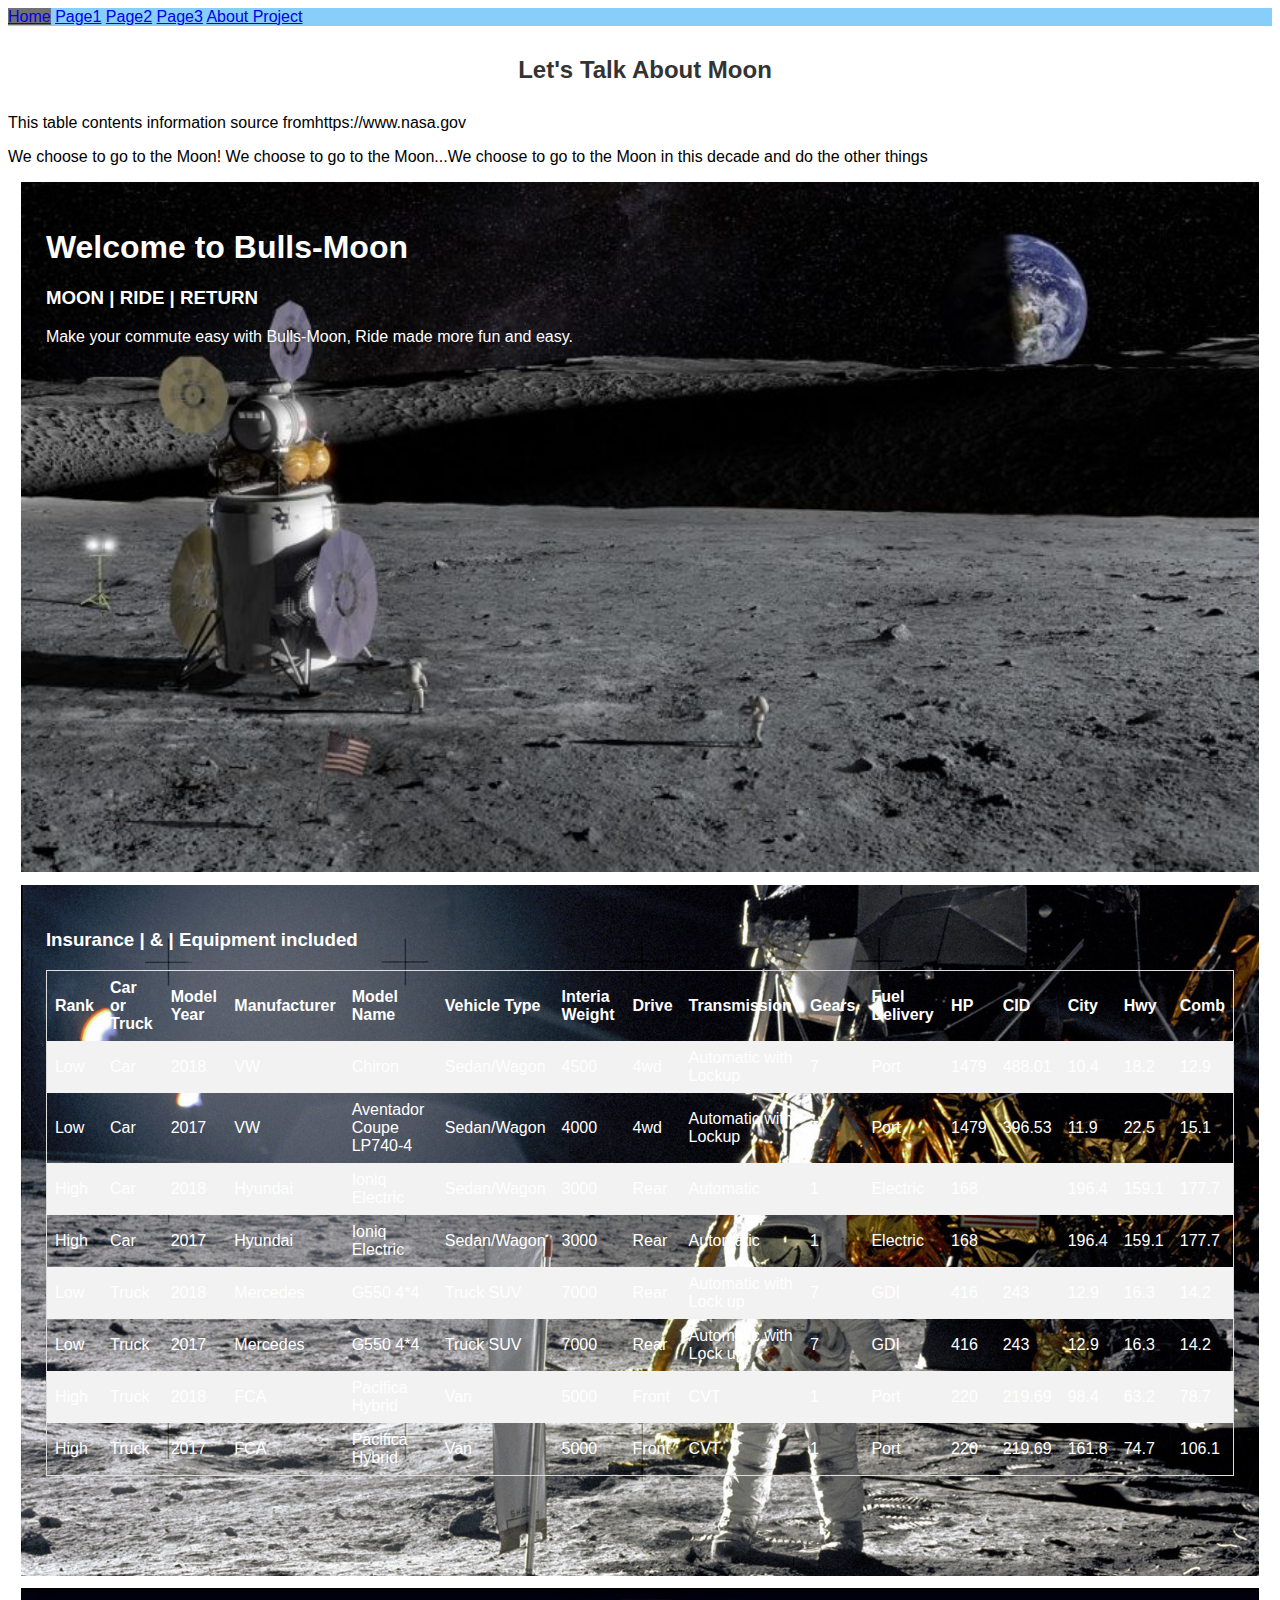
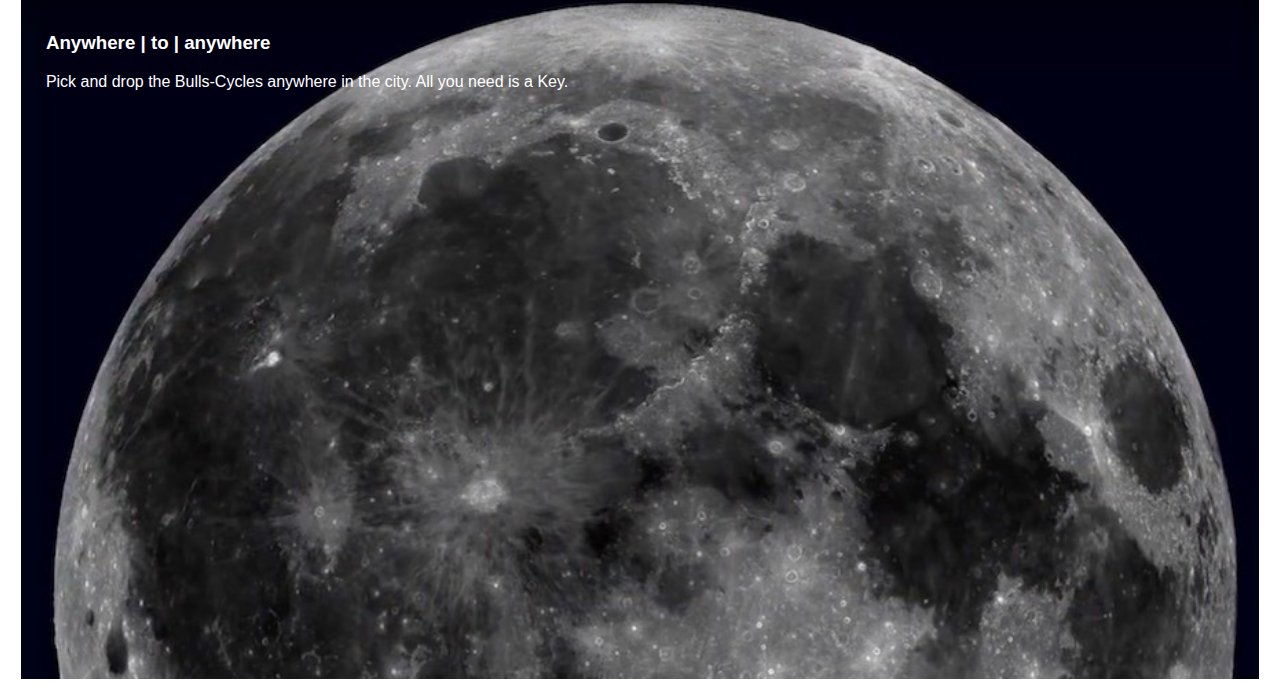
==== page1.html @ ba4b2695 "Update from Shaolin" ====
﻿<!DOCTYPE html>
<html>
<head>
    <meta charset="UTF-8">
    <meta name="viewport" content="width=device-width, initial-scale=1.0">
    <meta http-equiv="X-UA-Compatible" content="ie=edge">
    <link rel="stylesheet" type="text/css" href="./css/main.css">
    <title>Moon/Group 8</title>

    <style>
        table {
            border-collapse: collapse;
            border-spacing: 0;
            width: 100%;
            border: 1px solid #ddd;
        }

        th, td {
            text-align: left;
            padding: 8px;
        }

        tr:nth-child(even) {
            background-color: #f2f2f2
        }

        h2{
            color: #333;
            padding: 10px;
            margin-left: 10px;
            text-align:center;
        }
    </style>
</head>
<body>
    <div class="menue">
        <a class="active" href="index.html">Home</a>
        <a href="page1.html">Page1</a>
        <a href="page2.html">Page2</a>
        <a href="page3.html">Page3</a>
        <a href="page4.html">About Project</a>
    </div>

    <h2>Let's Talk About Moon </h2>
    <p>This table contents information source fromhttps://www.nasa.gov</p>
    <p>We choose to go to the Moon! We choose to go to the Moon...We choose to go to the Moon in this decade and do the other things</p>

   
    <div class="blockone ">
        <h1>Welcome to Bulls-Moon</h1>
        <div class="content">
            <h3>MOON | RIDE | RETURN</h3>
            <p id="bodyquote">
                Make your commute easy with Bulls-Moon, Ride made more fun and
                easy.
            </p>
        </div>
    </div>
    <div class="blocktwo ">
        <div class="contenttwo">
            <h3>Insurance | & | Equipment included</h3>
            <table>
                <tr>
                    <th>Rank</th>
                    <th>Car or Truck</th>
                    <th>Model Year</th>
                    <th>Manufacturer</th>
                    <th>Model Name</th>
                    <th>Vehicle Type</th>
                    <th>Interia Weight</th>
                    <th>Drive</th>
                    <th>Transmission</th>
                    <th>Gears</th>
                    <th>Fuel Delivery</th>
                    <th>HP</th>
                    <th>CID</th>
                    <th>City</th>
                    <th>Hwy</th>
                    <th>Comb</th>
                </tr>
                <tr>
                    <td>Low</td>
                    <td>Car</td>
                    <td>2018</td>
                    <td>VW</td>
                    <td>Chiron</td>
                    <td>Sedan/Wagon</td>
                    <td>4500</td>
                    <td>4wd</td>
                    <td>Automatic with Lockup</td>
                    <td>7</td>
                    <td>Port</td>
                    <td>1479</td>
                    <td>488.01</td>
                    <td>10.4</td>
                    <td>18.2</td>
                    <td>12.9</td>
                </tr>
                <tr>
                    <td>Low</td>
                    <td>Car</td>
                    <td>2017</td>
                    <td>VW</td>
                    <td>Aventador Coupe LP740-4</td>
                    <td>Sedan/Wagon</td>
                    <td>4000</td>
                    <td>4wd</td>
                    <td>Automatic with Lockup</td>
                    <td>7</td>
                    <td>Port</td>
                    <td>1479</td>
                    <td>396.53</td>
                    <td>11.9</td>
                    <td>22.5</td>
                    <td>15.1</td>
                </tr>
                <tr>
                    <td>High</td>
                    <td>Car</td>
                    <td>2018</td>
                    <td>Hyundai</td>
                    <td>Ioniq Electric</td>
                    <td>Sedan/Wagon</td>
                    <td>3000</td>
                    <td>Rear</td>
                    <td>Automatic</td>
                    <td>1</td>
                    <td>Electric</td>
                    <td>168</td>
                    <td> </td>
                    <td>196.4</td>
                    <td>159.1</td>
                    <td>177.7</td>
                </tr>
                <tr>
                    <td>High</td>
                    <td>Car</td>
                    <td>2017</td>
                    <td>Hyundai</td>
                    <td>Ioniq Electric</td>
                    <td>Sedan/Wagon</td>
                    <td>3000</td>
                    <td>Rear</td>
                    <td>Automatic</td>
                    <td>1</td>
                    <td>Electric</td>
                    <td>168</td>
                    <td> </td>
                    <td>196.4</td>
                    <td>159.1</td>
                    <td>177.7</td>
                </tr>
                <tr>
                    <td>Low</td>
                    <td>Truck</td>
                    <td>2018</td>
                    <td>Mercedes</td>
                    <td>G550 4*4</td>
                    <td>Truck SUV</td>
                    <td>7000</td>
                    <td>Rear</td>
                    <td>Automatic with Lock up</td>
                    <td>7</td>
                    <td>GDI</td>
                    <td>416</td>
                    <td>243</td>
                    <td>12.9</td>
                    <td>16.3</td>
                    <td>14.2</td>
                </tr>
                <tr>
                    <td>Low</td>
                    <td>Truck</td>
                    <td>2017</td>
                    <td>Mercedes</td>
                    <td>G550 4*4</td>
                    <td>Truck SUV</td>
                    <td>7000</td>
                    <td>Rear</td>
                    <td>Automatic with Lock up</td>
                    <td>7</td>
                    <td>GDI</td>
                    <td>416</td>
                    <td>243</td>
                    <td>12.9</td>
                    <td>16.3</td>
                    <td>14.2</td>
                </tr>
                <tr>
                    <td>High</td>
                    <td>Truck</td>
                    <td>2018</td>
                    <td>FCA</td>
                    <td>Pacifica Hybrid</td>
                    <td>Van</td>
                    <td>5000</td>
                    <td>Front</td>
                    <td>CVT</td>
                    <td>1</td>
                    <td>Port</td>
                    <td>220</td>
                    <td>219.69</td>
                    <td>98.4</td>
                    <td>63.2</td>
                    <td>78.7</td>
                </tr>
                <tr>
                    <td>High</td>
                    <td>Truck</td>
                    <td>2017</td>
                    <td>FCA</td>
                    <td>Pacifica Hybrid</td>
                    <td>Van</td>
                    <td>5000</td>
                    <td>Front</td>
                    <td>CVT</td>
                    <td>1</td>
                    <td>Port</td>
                    <td>220</td>
                    <td>219.69</td>
                    <td>161.8</td>
                    <td>74.7</td>
                    <td>106.1</td>
                </tr>
            </table>
        </div>
    </div>
    <div class="blockthree ">
        <div class="contenthree">
            <h3>Anywhere | to | anywhere</h3>
            <p id="bodyquotetwo">
                Pick and drop the Bulls-Cycles anywhere in the city. All you need is a
                Key.
            </p>
        </div>
    </div>
</body>
</html>
---- css/main.css ----
/**
Sample css code
*/
/* Set height to 100% for body and html to enable the background image to cover the whole page: */
body {
    font-family: Arial;
    margin: 10;
}

.menue{
    overflow: hidden;
    background-color: lightskyblue;
    align-self: auto;
}

.topic {
    color: #f2f2f2;
    font-size: 60px;
    padding: 8px 12px;
    position: absolute;
    bottom: 8px;
    width: 100%;
    text-align: center;
}

/* Slideshow container */
.slideshow-container {
    max-width: 1000px;
    position: relative;
    margin: auto;
}

/* Hide the images by default */
.mySlides {
    display: none;
}

/* Next & previous buttons */
.prev, .next {
    cursor: pointer;
    position: absolute;
    top: 50%;
    width: auto;
    margin-top: -22px;
    padding: 16px;
    color: white;
    font-weight: bold;
    font-size: 18px;
    transition: 0.6s ease;
    border-radius: 0 3px 3px 0;
    user-select: none;
}

/* Position the "next button" to the right */
.next {
    right: 0;
    border-radius: 3px 0 0 3px;
}

/* On hover, add a black background color with a little bit see-through */
.prev:hover, .next:hover {
    background-color: rgba(0,0,0,0.8);
}

/* Caption text */
.text {
    color: #f2f2f2;
    font-size: 15px;
    padding: 8px 12px;
    position: absolute;
    bottom: 8px;
    width: 100%;
    text-align: center;
}

/* Number text (1/3 etc) */
.numbertext {
    color: #f2f2f2;
    font-size: 12px;
    padding: 8px 12px;
    position: absolute;
    top: 0;
}

/* The dots/bullets/indicators */
.dot {
    cursor: pointer;
    height: 15px;
    width: 15px;
    margin: 0 2px;
    background-color: #bbb;
    border-radius: 50%;
    display: inline-block;
    transition: background-color 0.6s ease;
}

.active, .dot:hover {
    background-color: #717171;
}

/* Fading animation */
.fade {
    -webkit-animation-name: fade;
    -webkit-animation-duration: 1.5s;
    animation-name: fade;
    animation-duration: 1.5s;
}



/* Add backgrounds to each block of content*/
.blockone {
    padding: 2%;
    background-image: url("../img/img1.jpg");
    background-size: cover;
    background-repeat: no-repeat;
    height: 50vw;
    position: static;
    margin: 0 1% 1% 1%;
    color: white;
}

.blocktwo {
    padding: 2%;
    background-image: url("../img/img2.jpg");
    background-size: cover;
    background-repeat: no-repeat;
    height: 50vw;
    position: static;
    margin: 0 1% 1% 1%;
    color: white;
}

.blockthree {
    padding: 2%;
    background-image: url("../img/img3.jpg");
    background-size: cover;
    background-repeat: no-repeat;
    height: 50vw;
    position: static;
    margin: 0 1% 1% 1%;
    color: white;
}
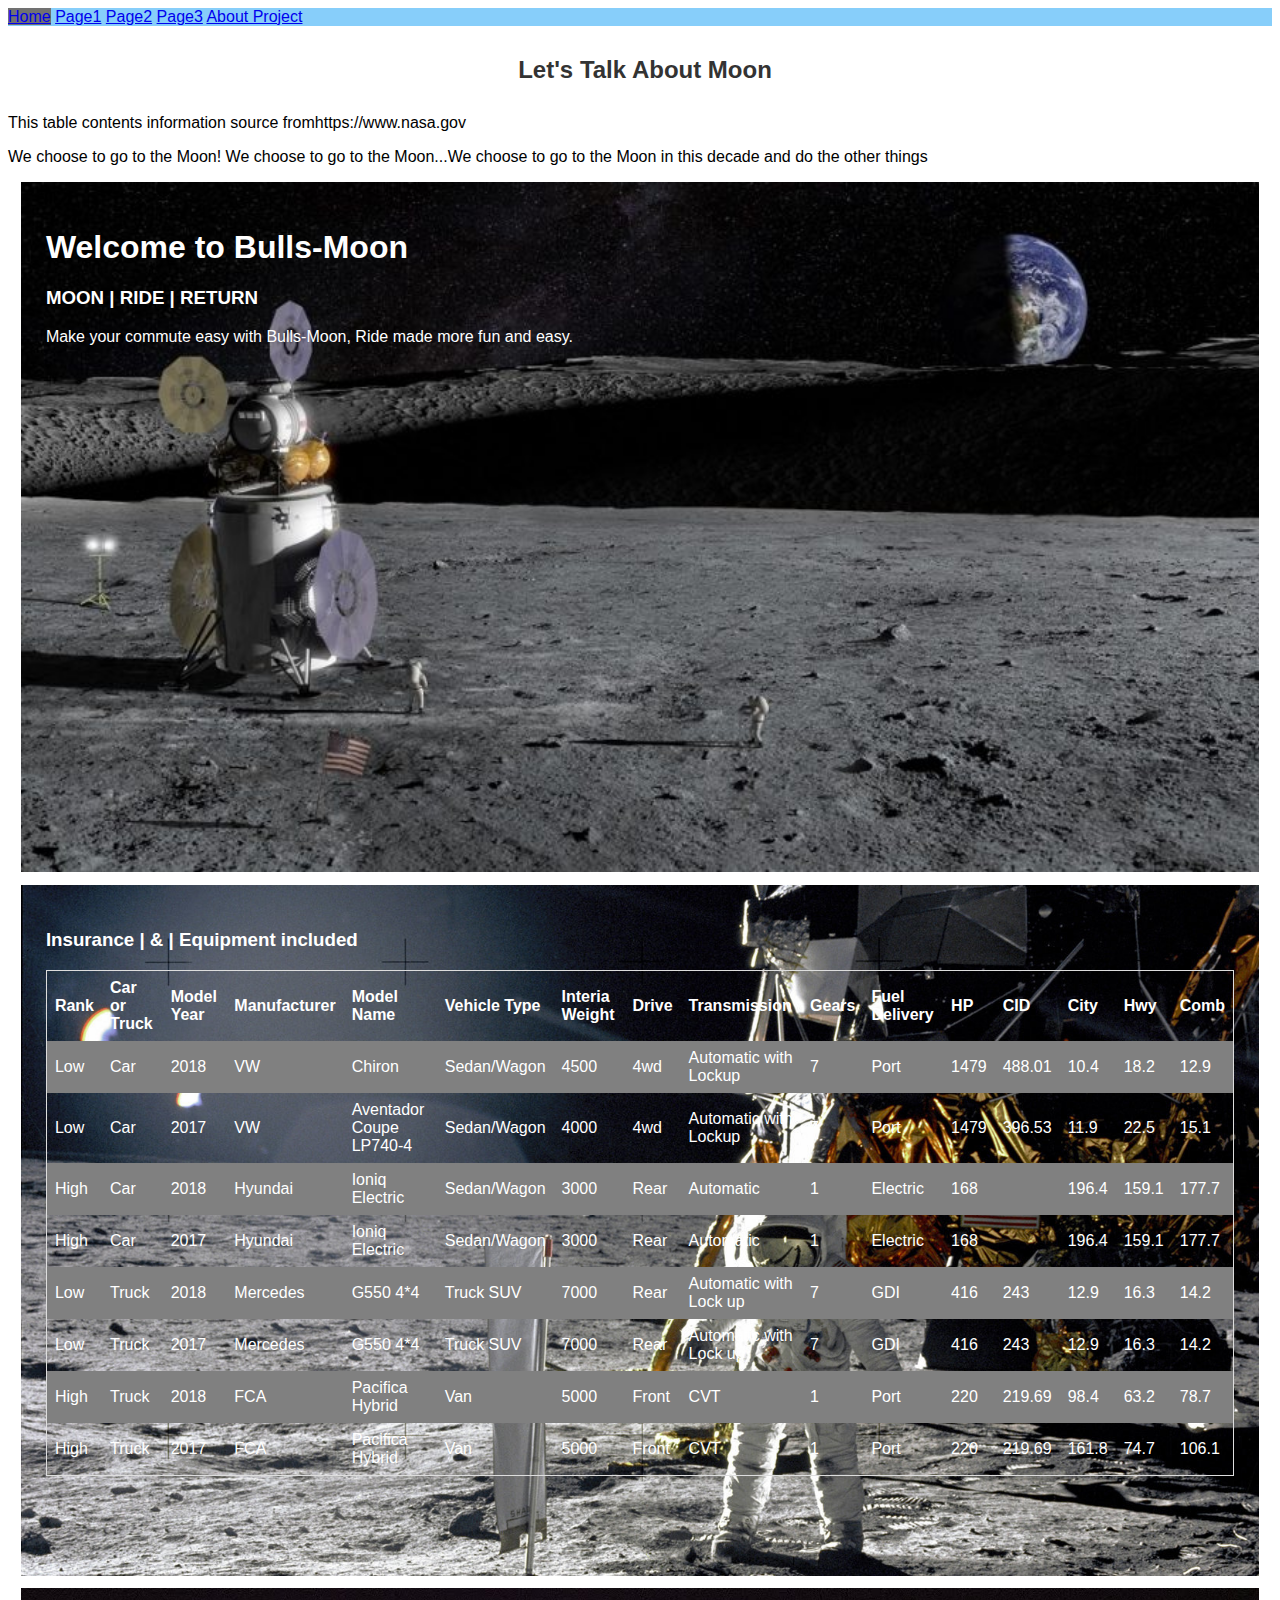
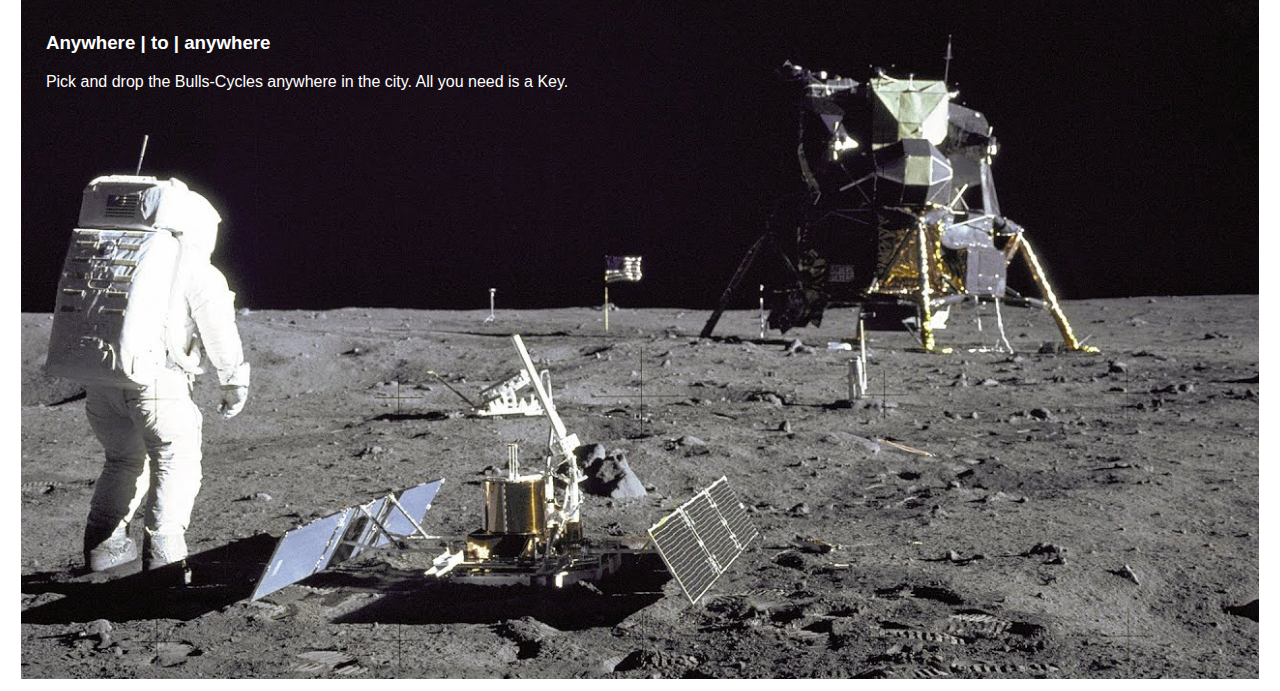
==== commit 76a5e757: "update" ====
--- a/page1.html
+++ b/page1.html
@@ -21,7 +21,7 @@
         }
 
         tr:nth-child(even) {
-            background-color: #f2f2f2
+            background-color: grey;
         }
 
         h2{
--- a/css/main.css
+++ b/css/main.css
@@ -13,15 +13,6 @@
     align-self: auto;
 }
 
-.topic {
-    color: #f2f2f2;
-    font-size: 60px;
-    padding: 8px 12px;
-    position: absolute;
-    bottom: 8px;
-    width: 100%;
-    text-align: center;
-}
 
 /* Slideshow container */
 .slideshow-container {
@@ -29,6 +20,7 @@
     position: relative;
     margin: auto;
 }
+
 
 /* Hide the images by default */
 .mySlides {
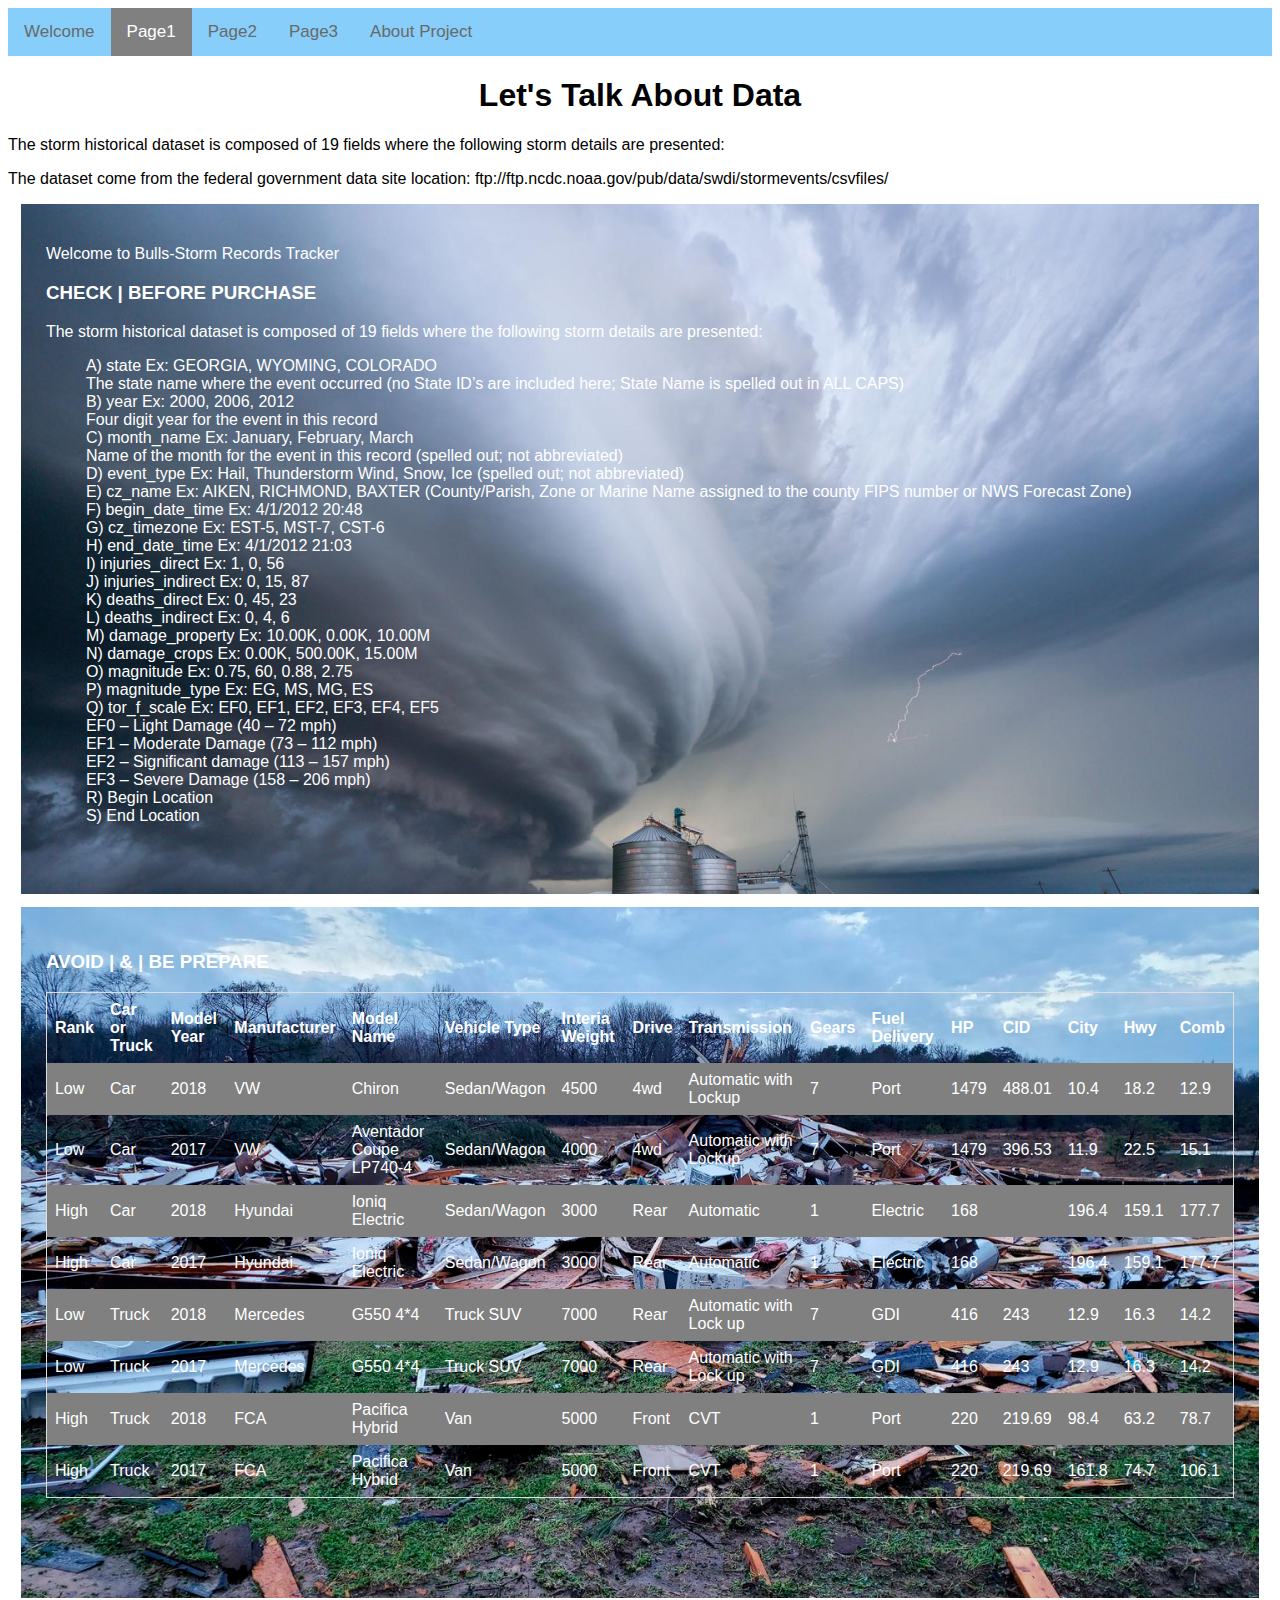
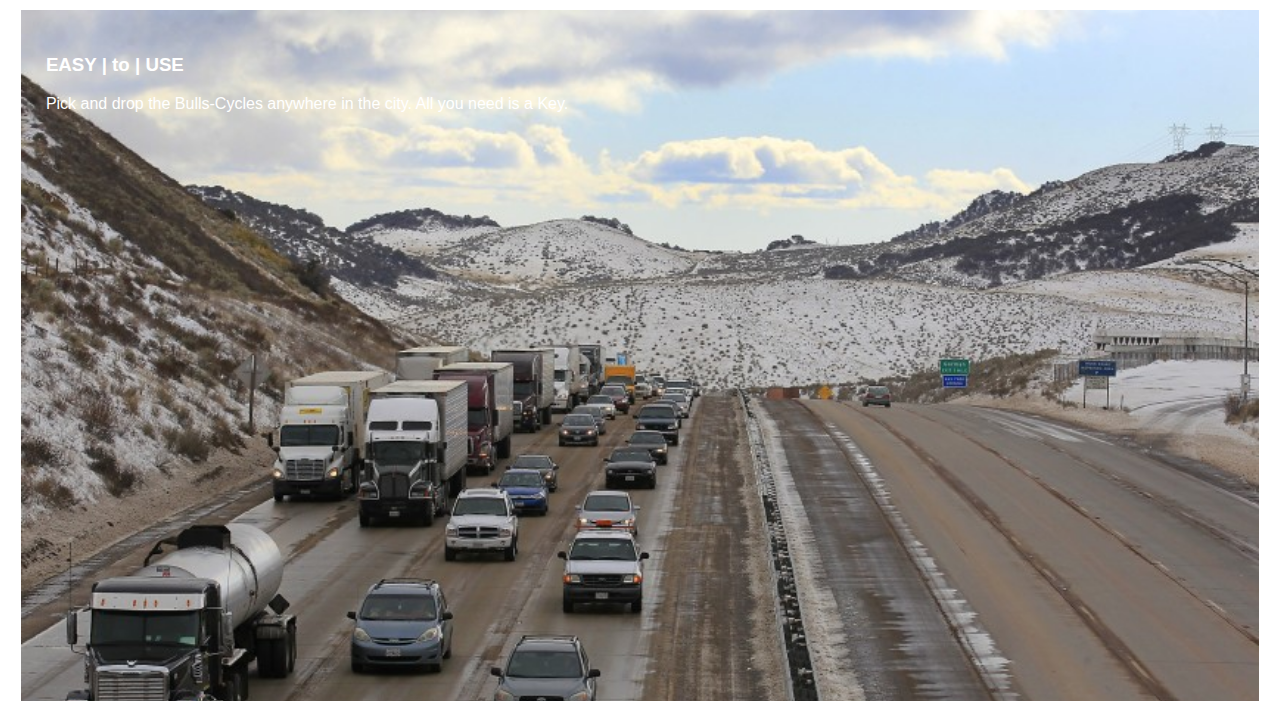
==== commit d4152a6a: "UPDATE" ====
--- a/page1.html
+++ b/page1.html
@@ -23,7 +23,9 @@
         tr:nth-child(even) {
             background-color: grey;
         }
-
+        h1{
+            text-align:center;
+        }
         h2{
             color: #333;
             padding: 10px;
@@ -34,31 +36,62 @@
 </head>
 <body>
     <div class="menue">
-        <a class="active" href="index.html">Home</a>
-        <a href="page1.html">Page1</a>
-        <a href="page2.html">Page2</a>
-        <a href="page3.html">Page3</a>
-        <a href="page4.html">About Project</a>
-    </div>
-
-    <h2>Let's Talk About Moon </h2>
-    <p>This table contents information source fromhttps://www.nasa.gov</p>
-    <p>We choose to go to the Moon! We choose to go to the Moon...We choose to go to the Moon in this decade and do the other things</p>
+        <div class="menue">
+            <a href="index.html">Welcome</a>
+            <a class="menueItem" href="page1.html">Page1</a>
+            <a href="page2.html">Page2</a>
+            <a href="page3.html">Page3</a>
+            <a href="page4.html">About Project</a>
+        </div>
+    </div>
+
+    <h1>Let's Talk About Data </h1>
+    <p>The storm historical dataset is composed of 19 fields where the following storm details are presented:</p>
+    <p>The dataset come from the federal government data site location: ftp://ftp.ncdc.noaa.gov/pub/data/swdi/stormevents/csvfiles/</p>
 
    
     <div class="blockone ">
-        <h1>Welcome to Bulls-Moon</h1>
-        <div class="content">
-            <h3>MOON | RIDE | RETURN</h3>
+        <p>Welcome to Bulls-Storm Records Tracker</p>
+        <div class="contentone">
+            <h3> CHECK | BEFORE PURCHASE</h3>
             <p id="bodyquote">
-                Make your commute easy with Bulls-Moon, Ride made more fun and
-                easy.
+                The storm historical dataset is composed of 19 fields where the following storm details are presented:
+                <ul style="list-style-type:none;">
+                    <li>A) state Ex: GEORGIA, WYOMING, COLORADO</li>
+                    <li>The state name where the event occurred (no State ID’s are included here; State Name is spelled out in ALL CAPS)</li>
+                    <li>B) year Ex: 2000, 2006, 2012</li>
+                    <li>Four digit year for the event in this record</li>
+                    <li>C) month_name Ex: January, February, March</li>
+                    <li>Name of the month for the event in this record (spelled out; not abbreviated)</li>
+                    <li>D) event_type Ex: Hail, Thunderstorm Wind, Snow, Ice (spelled out; not abbreviated)</li>
+                    <li>E) cz_name Ex: AIKEN, RICHMOND, BAXTER (County/Parish, Zone or Marine Name assigned to the county FIPS number or NWS Forecast Zone)</li>
+                    <li>F) begin_date_time Ex: 4/1/2012 20:48</li>
+                    <li>G) cz_timezone Ex: EST-5, MST-7, CST-6</li>
+                    <li>H) end_date_time Ex: 4/1/2012 21:03</li>
+                    <li>I) injuries_direct Ex: 1, 0, 56</li>
+                    <li>J) injuries_indirect Ex: 0, 15, 87</li>
+                    <li>K) deaths_direct Ex: 0, 45, 23</li>
+                    <li>L) deaths_indirect Ex: 0, 4, 6</li>
+                    <li>M) damage_property Ex: 10.00K, 0.00K, 10.00M</li>
+                    <li>N) damage_crops Ex: 0.00K, 500.00K, 15.00M</li>
+                    <li>O) magnitude Ex: 0.75, 60, 0.88, 2.75</li>
+                    <li> P) magnitude_type Ex: EG, MS, MG, ES</li>
+                    <li>Q) tor_f_scale Ex: EF0, EF1, EF2, EF3, EF4, EF5</li>
+                    <li>    EF0 – Light Damage (40 – 72 mph)</li>
+                    <li>    EF1 – Moderate Damage (73 – 112 mph)</li>
+                    <li>    EF2 – Significant damage (113 – 157 mph)</li>
+                    <li>    EF3 – Severe Damage (158 – 206 mph)</li>
+                    <li>R) Begin Location</li>
+                    <li>S) End Location</li>
+                </ul>
+                
+
             </p>
         </div>
     </div>
     <div class="blocktwo ">
         <div class="contenttwo">
-            <h3>Insurance | & | Equipment included</h3>
+            <h3>AVOID | & | BE PREPARE</h3>
             <table>
                 <tr>
                     <th>Rank</th>
@@ -227,7 +260,7 @@
     </div>
     <div class="blockthree ">
         <div class="contenthree">
-            <h3>Anywhere | to | anywhere</h3>
+            <h3>EASY | to | USE</h3>
             <p id="bodyquotetwo">
                 Pick and drop the Bulls-Cycles anywhere in the city. All you need is a
                 Key.
--- a/css/main.css
+++ b/css/main.css
@@ -7,12 +7,30 @@
     margin: 10;
 }
 
-.menue{
+.menue {
+    background-color: lightskyblue;
     overflow: hidden;
-    background-color: lightskyblue;
-    align-self: auto;
 }
 
+
+.menue a {
+    float: left;
+    color: dimgray;
+    text-align: center;
+    padding: 14px 16px;
+    text-decoration: none;
+    font-size: 17px;
+}
+
+.menue a:hover {
+    color: black;
+    background-color: darkslategray;
+}
+
+.menue a.menueItem {
+    background-color: grey;
+    color: white;
+}
 
 /* Slideshow container */
 .slideshow-container {
@@ -20,7 +38,6 @@
     position: relative;
     margin: auto;
 }
-
 
 /* Hide the images by default */
 .mySlides {
@@ -54,10 +71,10 @@
     background-color: rgba(0,0,0,0.8);
 }
 
-/* Caption text */
-.text {
-    color: #f2f2f2;
-    font-size: 15px;
+/* Caption text of slideInfo */
+.slideInfo {
+    color: white;
+    font-size: 25px;
     padding: 8px 12px;
     position: absolute;
     bottom: 8px;
@@ -67,7 +84,7 @@
 
 /* Number text (1/3 etc) */
 .numbertext {
-    color: #f2f2f2;
+    color: white;
     font-size: 12px;
     padding: 8px 12px;
     position: absolute;
@@ -80,14 +97,14 @@
     height: 15px;
     width: 15px;
     margin: 0 2px;
-    background-color: #bbb;
+    background-color: black;
     border-radius: 50%;
     display: inline-block;
     transition: background-color 0.6s ease;
 }
 
 .active, .dot:hover {
-    background-color: #717171;
+    background-color: white;
 }
 
 /* Fading animation */
@@ -97,8 +114,6 @@
     animation-name: fade;
     animation-duration: 1.5s;
 }
-
-
 
 /* Add backgrounds to each block of content*/
 .blockone {
@@ -134,5 +149,46 @@
     color: white;
 }
 
+.teamInfo {
+    margin: 8px -16px;
+}
 
+    /* Add padding BETWEEN each column */
+    .teamInfo,
+    .teamInfo > .column {
+        padding: 10px;
+    }
 
+/* Create four equal columns that floats next to each other */
+.column {
+    float: left;
+    width: 31%;
+}
+
+/* Clear floats after rows */
+.teamInfo:after {
+    content: "";
+    display: table;
+    clear: both;
+}
+
+/* Content */
+.content {
+    background-color: whitesmoke;
+    padding: 10px;
+}
+
+/* Responsive layout - makes a two column-layout instead of four columns */
+@media screen and (max-width: 600px) {
+    .column {
+        width: 50%;
+    }
+}
+
+/* Responsive layout - makes the two columns stack on top of each other instead of next to each other */
+@media screen and (max-width: 300px) {
+    .column {
+        width: 100%;
+    }
+}
+
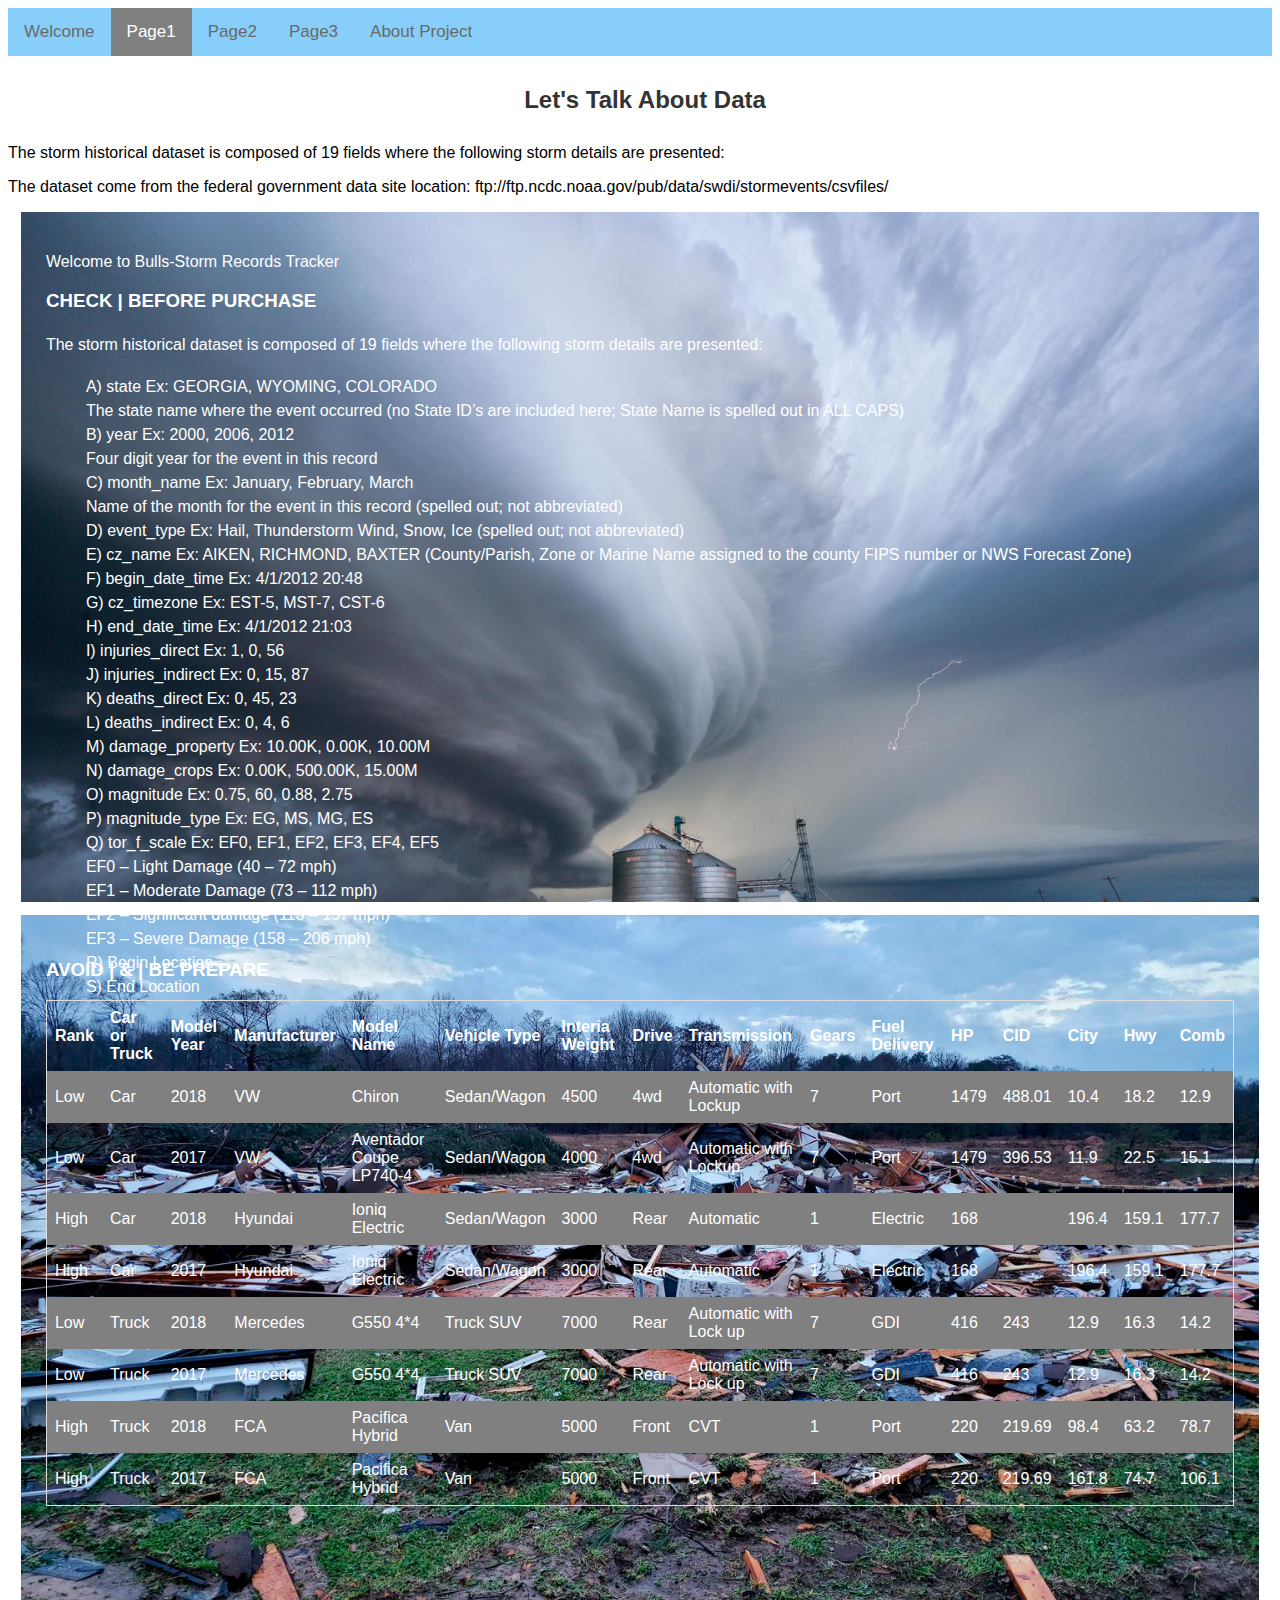
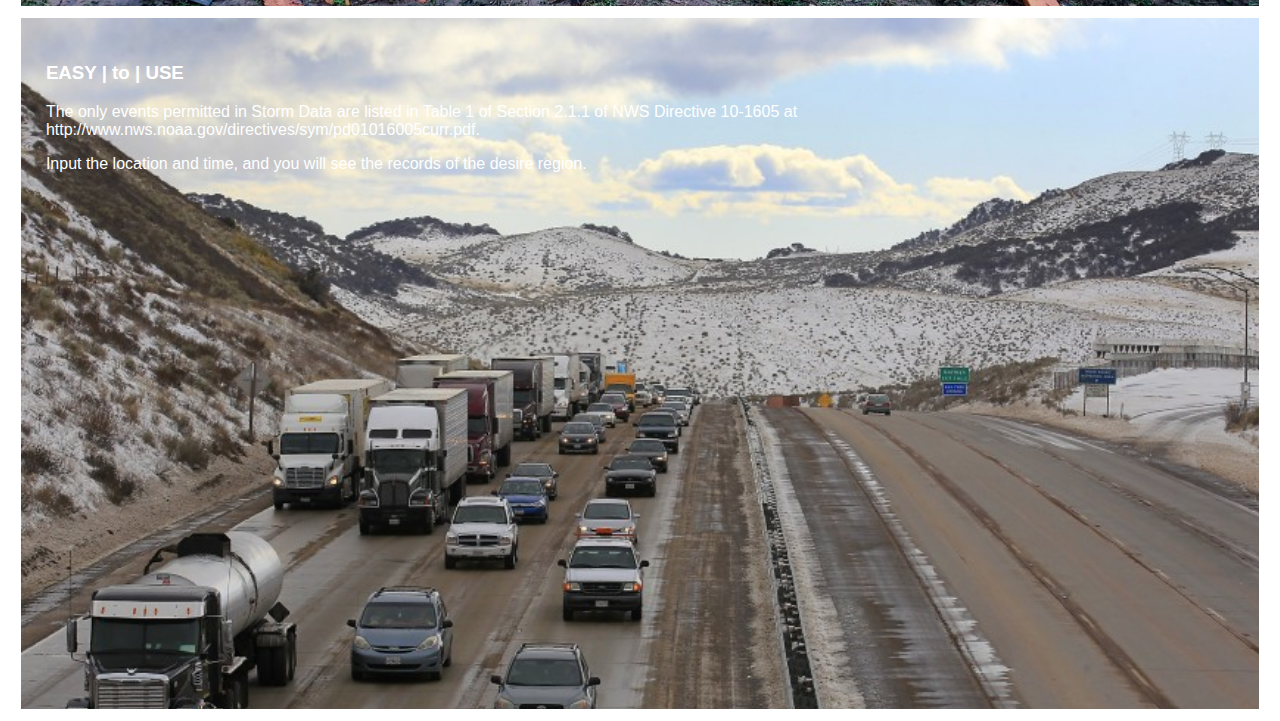
==== commit 616a3177: "Update" ====
--- a/page1.html
+++ b/page1.html
@@ -23,14 +23,14 @@
         tr:nth-child(even) {
             background-color: grey;
         }
-        h1{
-            text-align:center;
-        }
         h2{
             color: #333;
             padding: 10px;
             margin-left: 10px;
             text-align:center;
+        }
+        li{
+            line-height: 1.5;
         }
     </style>
 </head>
@@ -45,7 +45,7 @@
         </div>
     </div>
 
-    <h1>Let's Talk About Data </h1>
+    <h2>Let's Talk About Data </h2>
     <p>The storm historical dataset is composed of 19 fields where the following storm details are presented:</p>
     <p>The dataset come from the federal government data site location: ftp://ftp.ncdc.noaa.gov/pub/data/swdi/stormevents/csvfiles/</p>
 
@@ -261,9 +261,9 @@
     <div class="blockthree ">
         <div class="contenthree">
             <h3>EASY | to | USE</h3>
+            <p>The only events permitted in Storm Data are listed in Table 1 of Section 2.1.1 of NWS Directive 10-1605 at http://www.nws.noaa.gov/directives/sym/pd01016005curr.pdf. </p>
             <p id="bodyquotetwo">
-                Pick and drop the Bulls-Cycles anywhere in the city. All you need is a
-                Key.
+                Input the location and time, and you will see the records of the desire region.
             </p>
         </div>
     </div>
--- a/css/main.css
+++ b/css/main.css
@@ -192,3 +192,6 @@
     }
 }
 
+#bodyquote {
+    line-height: 1.8;
+}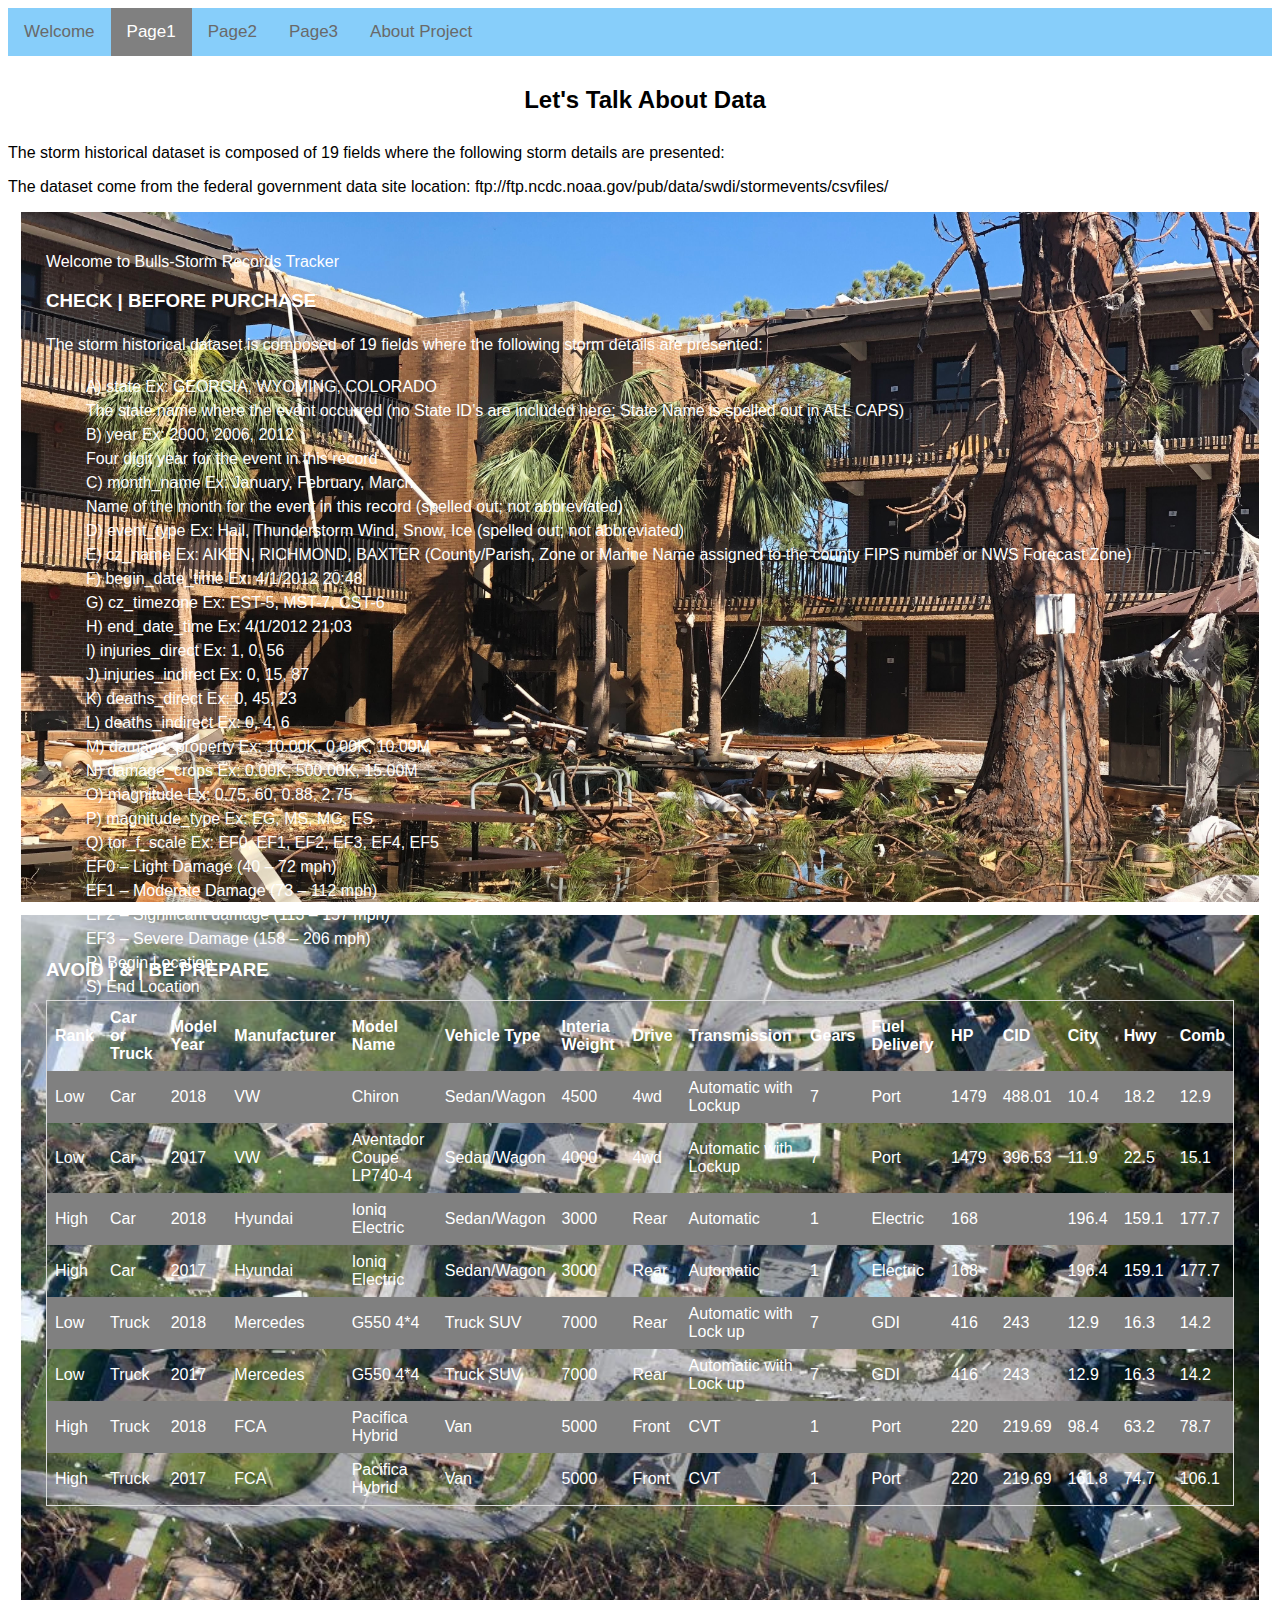
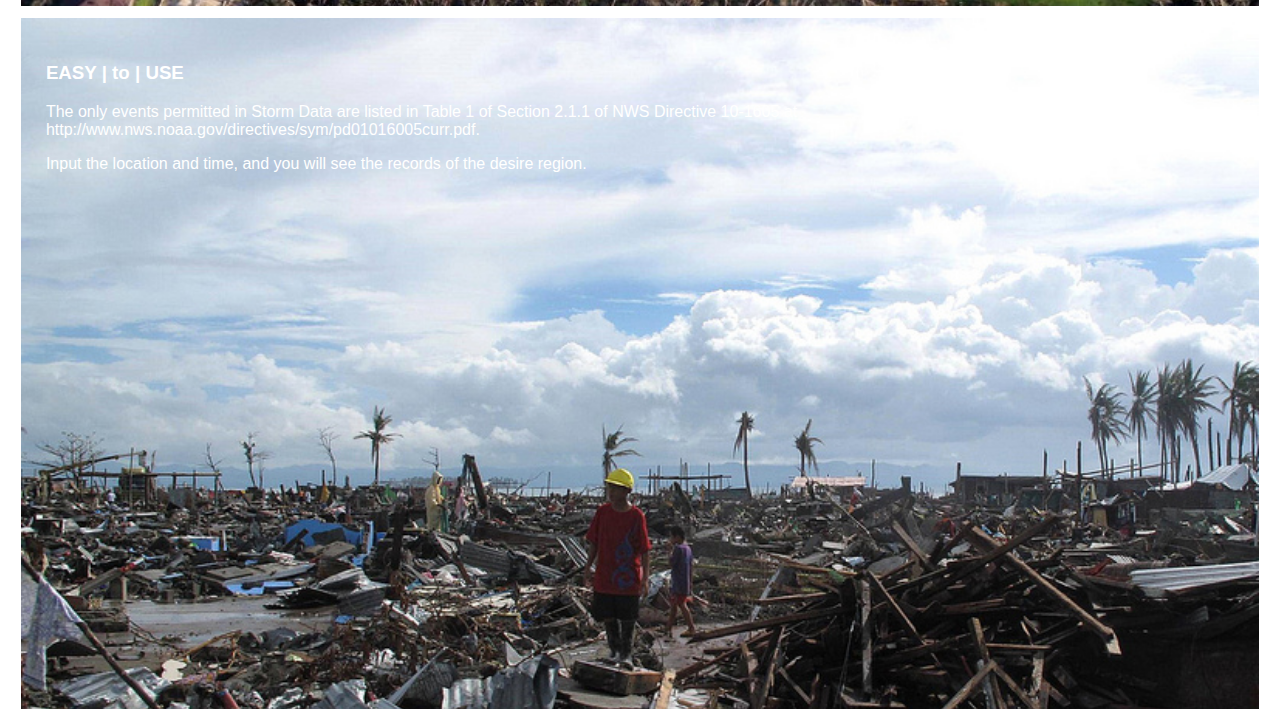
==== commit 2c3d7ade: "update" ====
--- a/page1.html
+++ b/page1.html
@@ -24,7 +24,7 @@
             background-color: grey;
         }
         h2{
-            color: #333;
+            color: black;
             padding: 10px;
             margin-left: 10px;
             text-align:center;
--- a/css/main.css
+++ b/css/main.css
@@ -118,7 +118,7 @@
 /* Add backgrounds to each block of content*/
 .blockone {
     padding: 2%;
-    background-image: url("../img/img1.jpg");
+    background-image: url("../img/img6.jpg");
     background-size: cover;
     background-repeat: no-repeat;
     height: 50vw;
@@ -129,7 +129,7 @@
 
 .blocktwo {
     padding: 2%;
-    background-image: url("../img/img2.jpg");
+    background-image: url("../img/img7.jpg");
     background-size: cover;
     background-repeat: no-repeat;
     height: 50vw;
@@ -140,7 +140,7 @@
 
 .blockthree {
     padding: 2%;
-    background-image: url("../img/img3.jpg");
+    background-image: url("../img/img8.jpg");
     background-size: cover;
     background-repeat: no-repeat;
     height: 50vw;
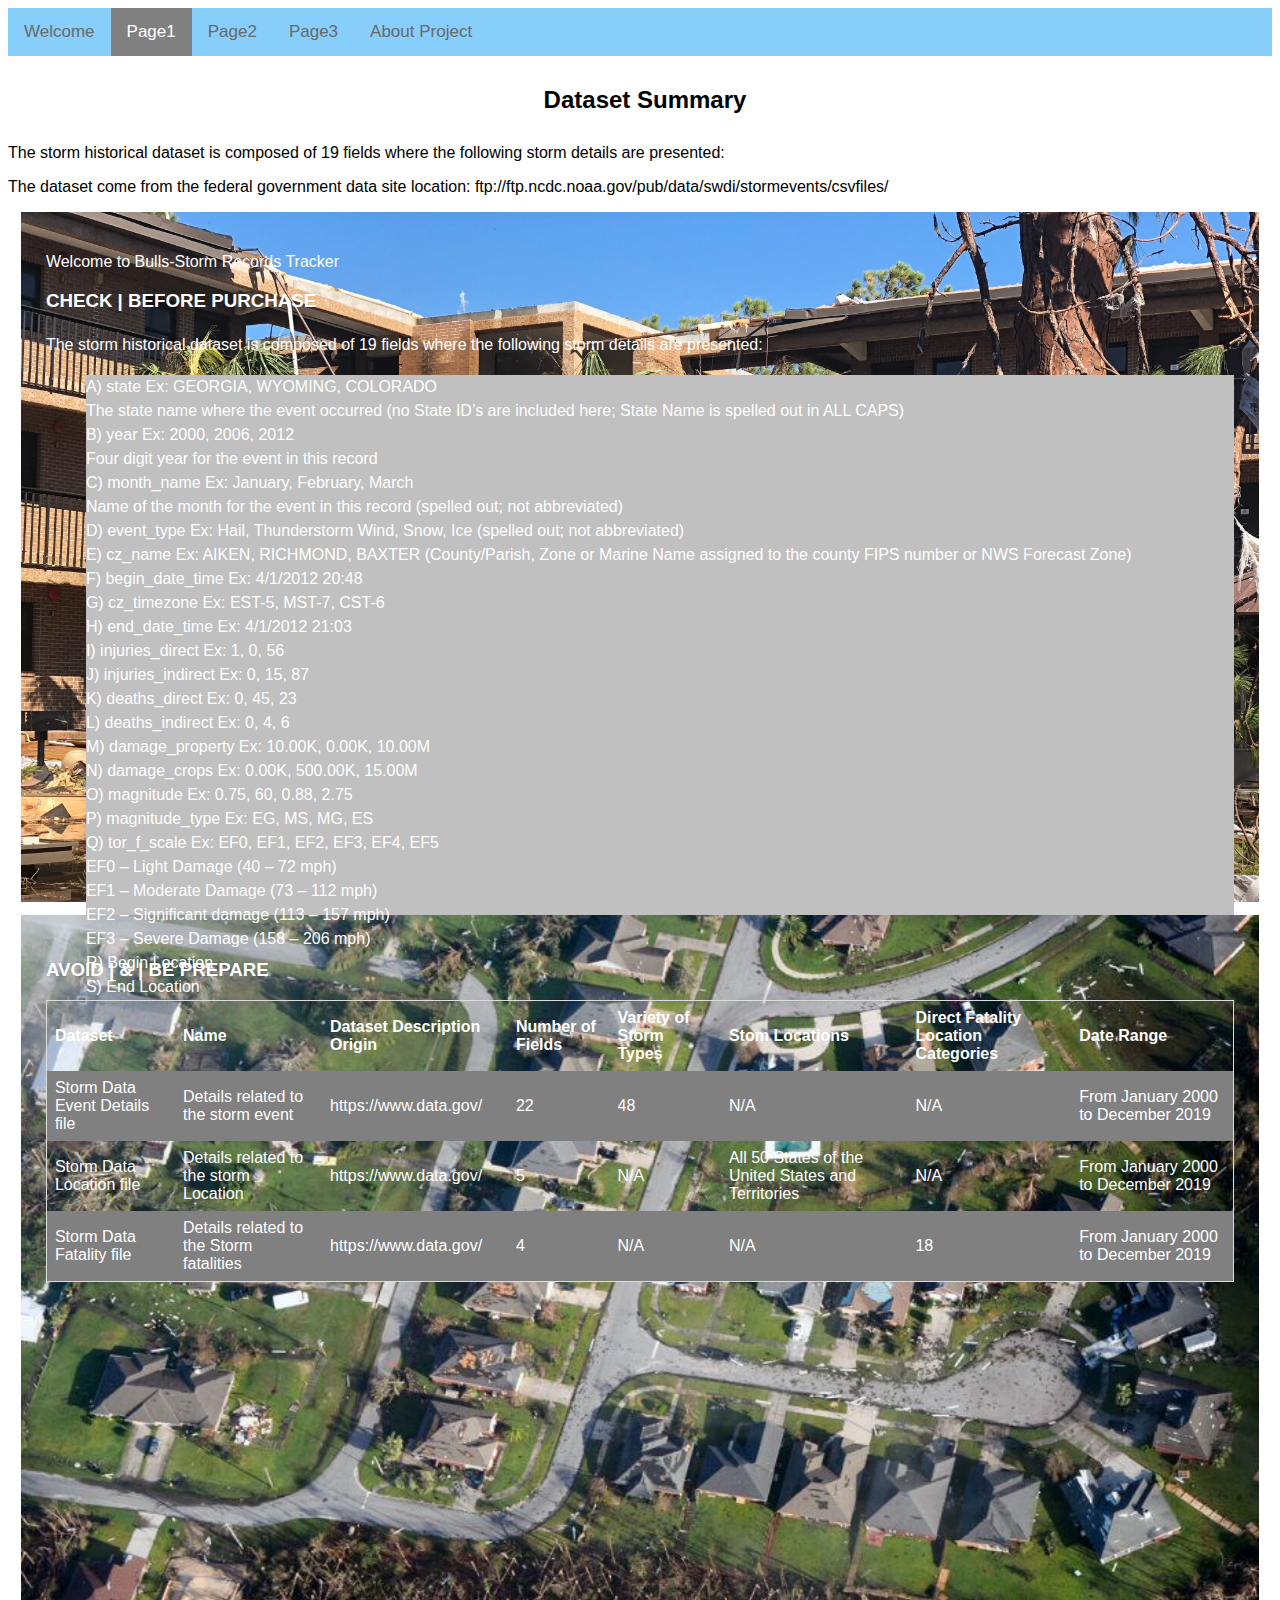
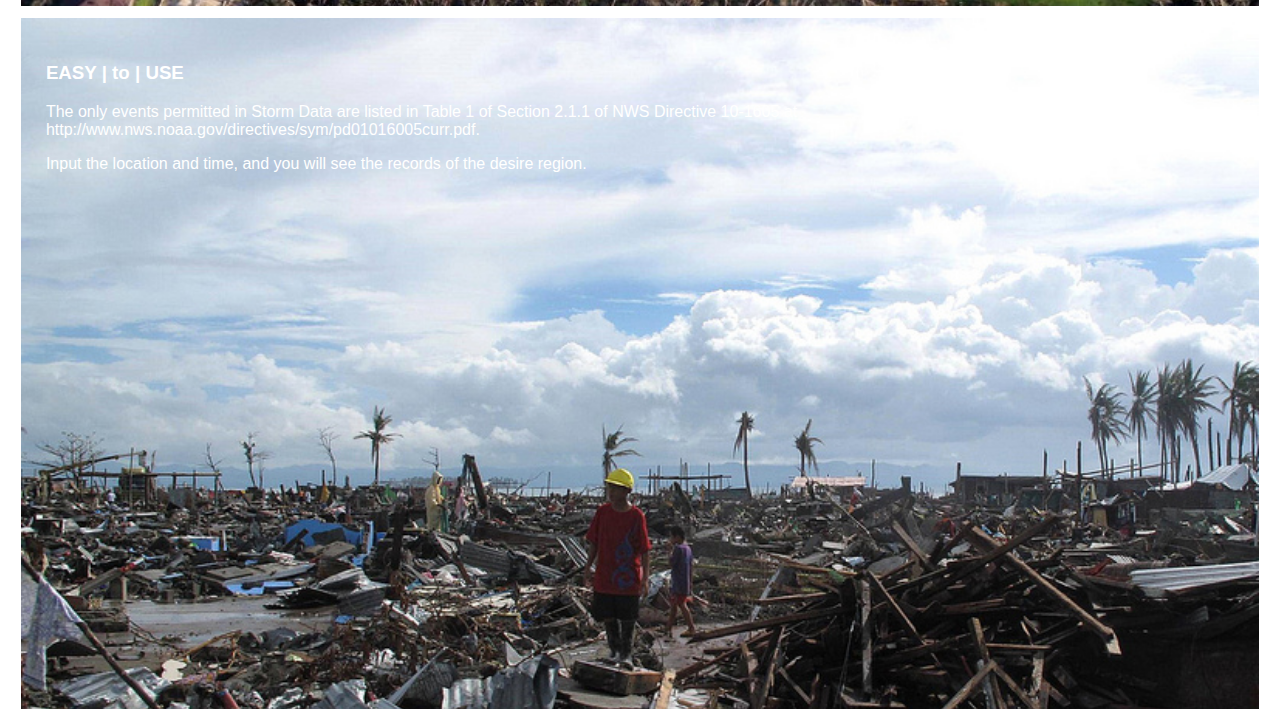
==== commit 3db6060b: "Update" ====
--- a/page1.html
+++ b/page1.html
@@ -5,7 +5,7 @@
     <meta name="viewport" content="width=device-width, initial-scale=1.0">
     <meta http-equiv="X-UA-Compatible" content="ie=edge">
     <link rel="stylesheet" type="text/css" href="./css/main.css">
-    <title>Moon/Group 8</title>
+    <title>StormTracker/Group 8</title>
 
     <style>
         table {
@@ -31,6 +31,7 @@
         }
         li{
             line-height: 1.5;
+            background-color: silver;
         }
     </style>
 </head>
@@ -45,7 +46,7 @@
         </div>
     </div>
 
-    <h2>Let's Talk About Data </h2>
+    <h2>Dataset Summary </h2>
     <p>The storm historical dataset is composed of 19 fields where the following storm details are presented:</p>
     <p>The dataset come from the federal government data site location: ftp://ftp.ncdc.noaa.gov/pub/data/swdi/stormevents/csvfiles/</p>
 
@@ -94,167 +95,46 @@
             <h3>AVOID | & | BE PREPARE</h3>
             <table>
                 <tr>
-                    <th>Rank</th>
-                    <th>Car or Truck</th>
-                    <th>Model Year</th>
-                    <th>Manufacturer</th>
-                    <th>Model Name</th>
-                    <th>Vehicle Type</th>
-                    <th>Interia Weight</th>
-                    <th>Drive</th>
-                    <th>Transmission</th>
-                    <th>Gears</th>
-                    <th>Fuel Delivery</th>
-                    <th>HP</th>
-                    <th>CID</th>
-                    <th>City</th>
-                    <th>Hwy</th>
-                    <th>Comb</th>
+                    <th>Dataset</th> 
+                    <th>Name</th>	
+                    <th>Dataset Description	Origin</th>	
+                    <th>Number of Fields</th>	
+                    <th>Variety of Storm Types</th>	
+                    <th>Stom Locations</th>	
+                    <th>Direct Fatality Location Categories</th>	
+                    <th>Date Range</th>
                 </tr>
                 <tr>
-                    <td>Low</td>
-                    <td>Car</td>
-                    <td>2018</td>
-                    <td>VW</td>
-                    <td>Chiron</td>
-                    <td>Sedan/Wagon</td>
-                    <td>4500</td>
-                    <td>4wd</td>
-                    <td>Automatic with Lockup</td>
-                    <td>7</td>
-                    <td>Port</td>
-                    <td>1479</td>
-                    <td>488.01</td>
-                    <td>10.4</td>
-                    <td>18.2</td>
-                    <td>12.9</td>
+                    <td>Storm Data Event Details file</td>	
+                    <td>Details related to the storm event</td>	
+                    <td>https://www.data.gov/</td> 	
+                    <td>22</td>	
+                    <td>48</td>	
+                    <td>N/A</td>	
+                    <td>N/A</td>	
+                    <td>From January 2000 to December 2019</td>
                 </tr>
                 <tr>
-                    <td>Low</td>
-                    <td>Car</td>
-                    <td>2017</td>
-                    <td>VW</td>
-                    <td>Aventador Coupe LP740-4</td>
-                    <td>Sedan/Wagon</td>
-                    <td>4000</td>
-                    <td>4wd</td>
-                    <td>Automatic with Lockup</td>
-                    <td>7</td>
-                    <td>Port</td>
-                    <td>1479</td>
-                    <td>396.53</td>
-                    <td>11.9</td>
-                    <td>22.5</td>
-                    <td>15.1</td>
+                    <td>Storm Data Location file</td>	
+                    <td>Details related to the storm Location</td>	
+                    <td>https://www.data.gov/</td> 	
+                    <td>5</td>	
+                    <td>N/A</td>	
+                    <td>All 50 States of the United States and Territories</td>	
+                    <td>N/A</td>	
+                    <td>From January 2000 to December 2019</td>
                 </tr>
                 <tr>
-                    <td>High</td>
-                    <td>Car</td>
-                    <td>2018</td>
-                    <td>Hyundai</td>
-                    <td>Ioniq Electric</td>
-                    <td>Sedan/Wagon</td>
-                    <td>3000</td>
-                    <td>Rear</td>
-                    <td>Automatic</td>
-                    <td>1</td>
-                    <td>Electric</td>
-                    <td>168</td>
-                    <td> </td>
-                    <td>196.4</td>
-                    <td>159.1</td>
-                    <td>177.7</td>
+                    <td>Storm Data Fatality file</td>	
+                    <td>Details related to the Storm fatalities</td>	
+                    <td>https://www.data.gov/</td> 	
+                    <td>4</td>	
+                    <td>N/A</td>	
+                    <td>N/A</td>	
+                    <td>18</td>	
+                    <td>From January 2000 to December 2019</td>
                 </tr>
-                <tr>
-                    <td>High</td>
-                    <td>Car</td>
-                    <td>2017</td>
-                    <td>Hyundai</td>
-                    <td>Ioniq Electric</td>
-                    <td>Sedan/Wagon</td>
-                    <td>3000</td>
-                    <td>Rear</td>
-                    <td>Automatic</td>
-                    <td>1</td>
-                    <td>Electric</td>
-                    <td>168</td>
-                    <td> </td>
-                    <td>196.4</td>
-                    <td>159.1</td>
-                    <td>177.7</td>
-                </tr>
-                <tr>
-                    <td>Low</td>
-                    <td>Truck</td>
-                    <td>2018</td>
-                    <td>Mercedes</td>
-                    <td>G550 4*4</td>
-                    <td>Truck SUV</td>
-                    <td>7000</td>
-                    <td>Rear</td>
-                    <td>Automatic with Lock up</td>
-                    <td>7</td>
-                    <td>GDI</td>
-                    <td>416</td>
-                    <td>243</td>
-                    <td>12.9</td>
-                    <td>16.3</td>
-                    <td>14.2</td>
-                </tr>
-                <tr>
-                    <td>Low</td>
-                    <td>Truck</td>
-                    <td>2017</td>
-                    <td>Mercedes</td>
-                    <td>G550 4*4</td>
-                    <td>Truck SUV</td>
-                    <td>7000</td>
-                    <td>Rear</td>
-                    <td>Automatic with Lock up</td>
-                    <td>7</td>
-                    <td>GDI</td>
-                    <td>416</td>
-                    <td>243</td>
-                    <td>12.9</td>
-                    <td>16.3</td>
-                    <td>14.2</td>
-                </tr>
-                <tr>
-                    <td>High</td>
-                    <td>Truck</td>
-                    <td>2018</td>
-                    <td>FCA</td>
-                    <td>Pacifica Hybrid</td>
-                    <td>Van</td>
-                    <td>5000</td>
-                    <td>Front</td>
-                    <td>CVT</td>
-                    <td>1</td>
-                    <td>Port</td>
-                    <td>220</td>
-                    <td>219.69</td>
-                    <td>98.4</td>
-                    <td>63.2</td>
-                    <td>78.7</td>
-                </tr>
-                <tr>
-                    <td>High</td>
-                    <td>Truck</td>
-                    <td>2017</td>
-                    <td>FCA</td>
-                    <td>Pacifica Hybrid</td>
-                    <td>Van</td>
-                    <td>5000</td>
-                    <td>Front</td>
-                    <td>CVT</td>
-                    <td>1</td>
-                    <td>Port</td>
-                    <td>220</td>
-                    <td>219.69</td>
-                    <td>161.8</td>
-                    <td>74.7</td>
-                    <td>106.1</td>
-                </tr>
+                
             </table>
         </div>
     </div>
--- a/css/main.css
+++ b/css/main.css
@@ -194,4 +194,30 @@
 
 #bodyquote {
     line-height: 1.8;
-}+}
+
+.inputform {
+    position: absolute;
+    left: 0;
+    width: 100%;
+    text-align: center;
+    font-size: 18px;
+}
+
+input[type=text] {
+    background-color: white;
+    background-image: url('searchicon.png');
+    background-position: 10px 10px;
+    background-repeat: no-repeat;
+    padding-left: 40px;
+}
+
+input[type=submit], input[type=reset] {
+    background-color: lightblue;
+    border: none;
+    color: white;
+    padding: 16px 32px;
+    text-decoration: none;
+    margin: 4px 2px;
+    cursor: pointer;
+}
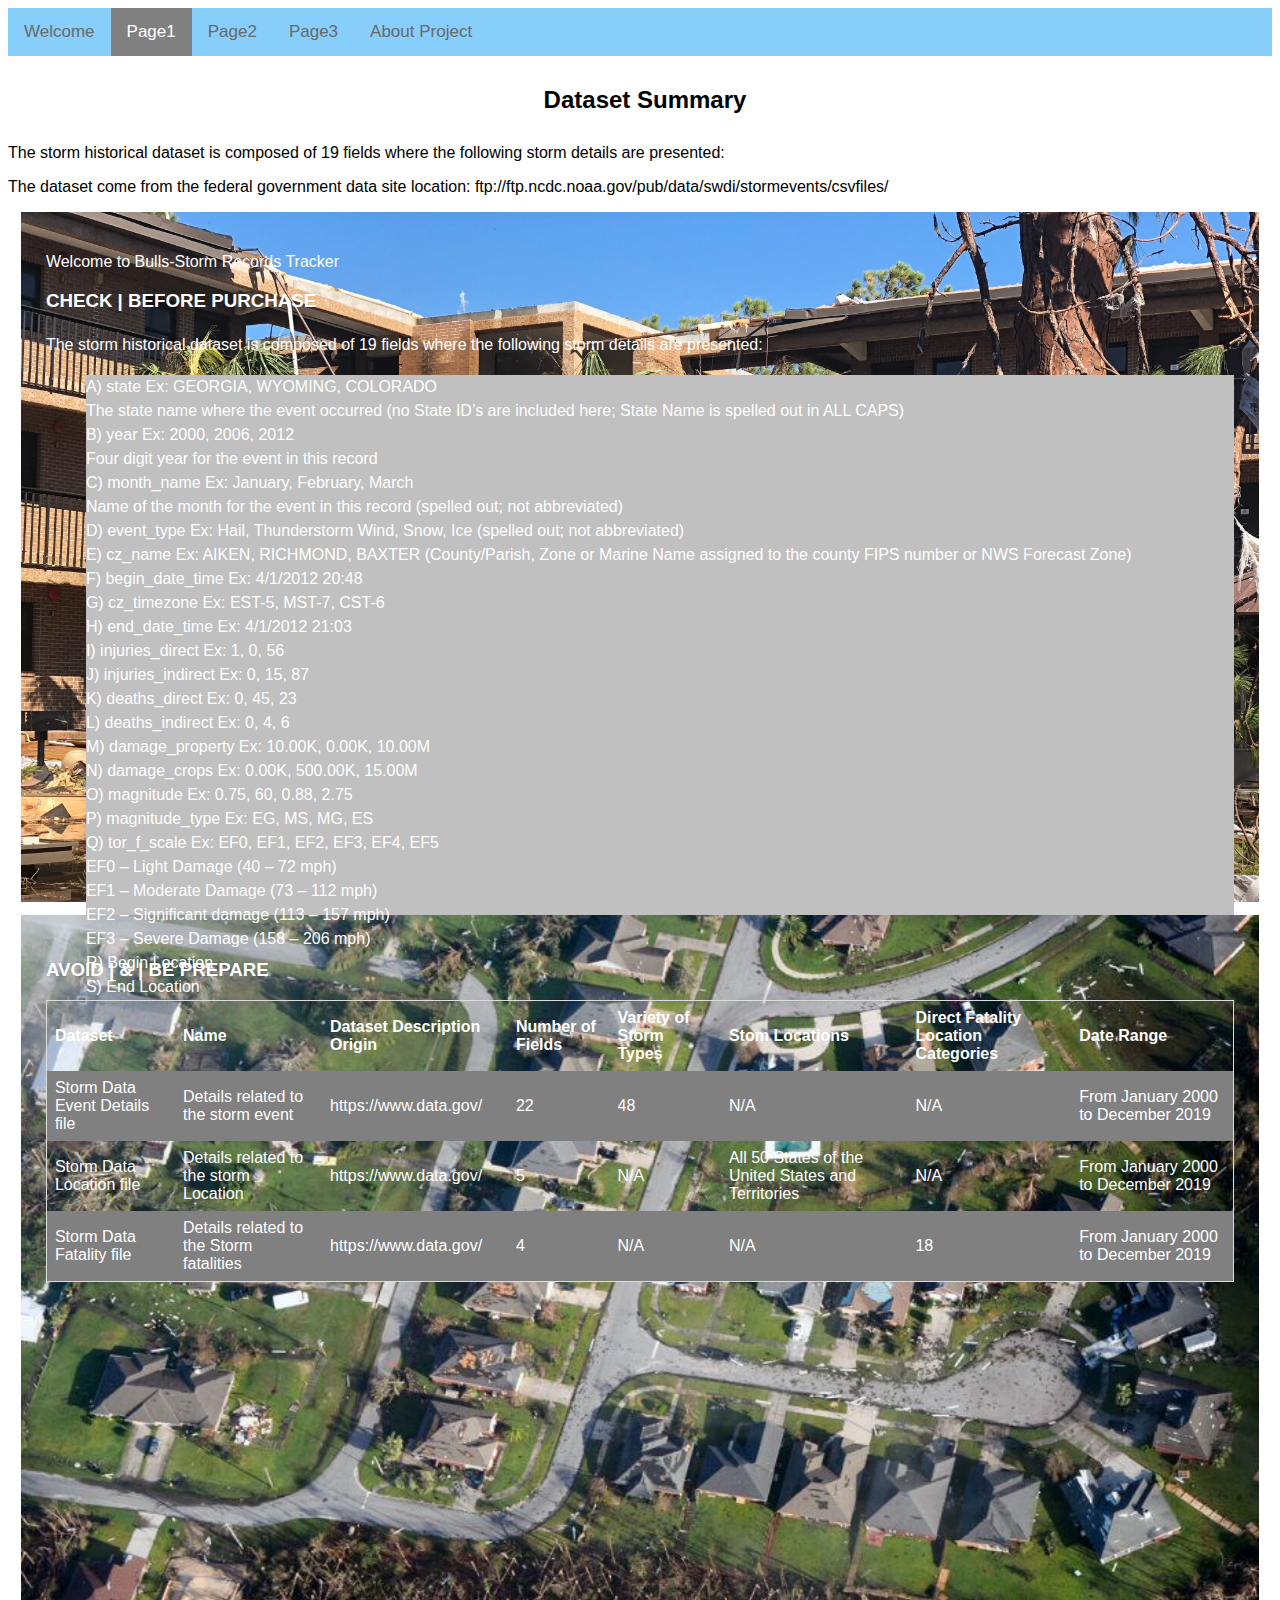
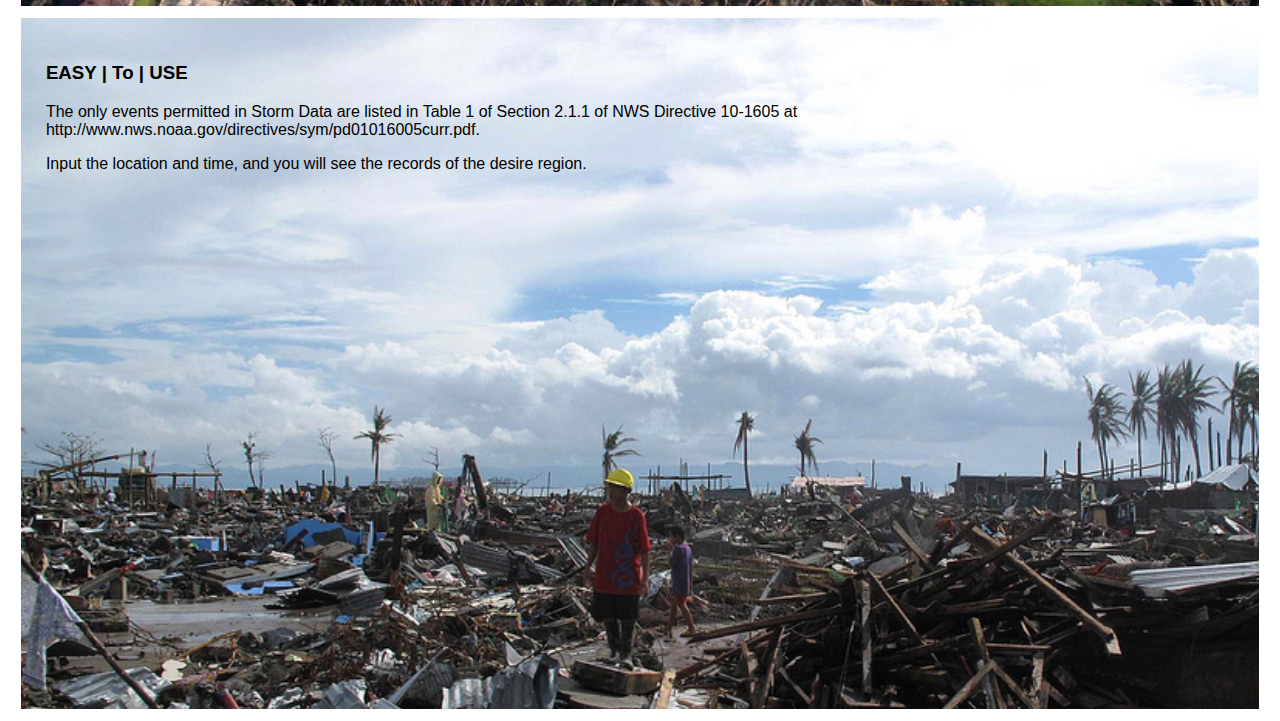
==== commit 71fd8c56: "Done" ====
--- a/page1.html
+++ b/page1.html
@@ -140,7 +140,7 @@
     </div>
     <div class="blockthree ">
         <div class="contenthree">
-            <h3>EASY | to | USE</h3>
+            <h3>EASY | To | USE</h3>
             <p>The only events permitted in Storm Data are listed in Table 1 of Section 2.1.1 of NWS Directive 10-1605 at http://www.nws.noaa.gov/directives/sym/pd01016005curr.pdf. </p>
             <p id="bodyquotetwo">
                 Input the location and time, and you will see the records of the desire region.
--- a/css/main.css
+++ b/css/main.css
@@ -221,3 +221,7 @@
     margin: 4px 2px;
     cursor: pointer;
 }
+
+.contenthree{
+    color:black;
+}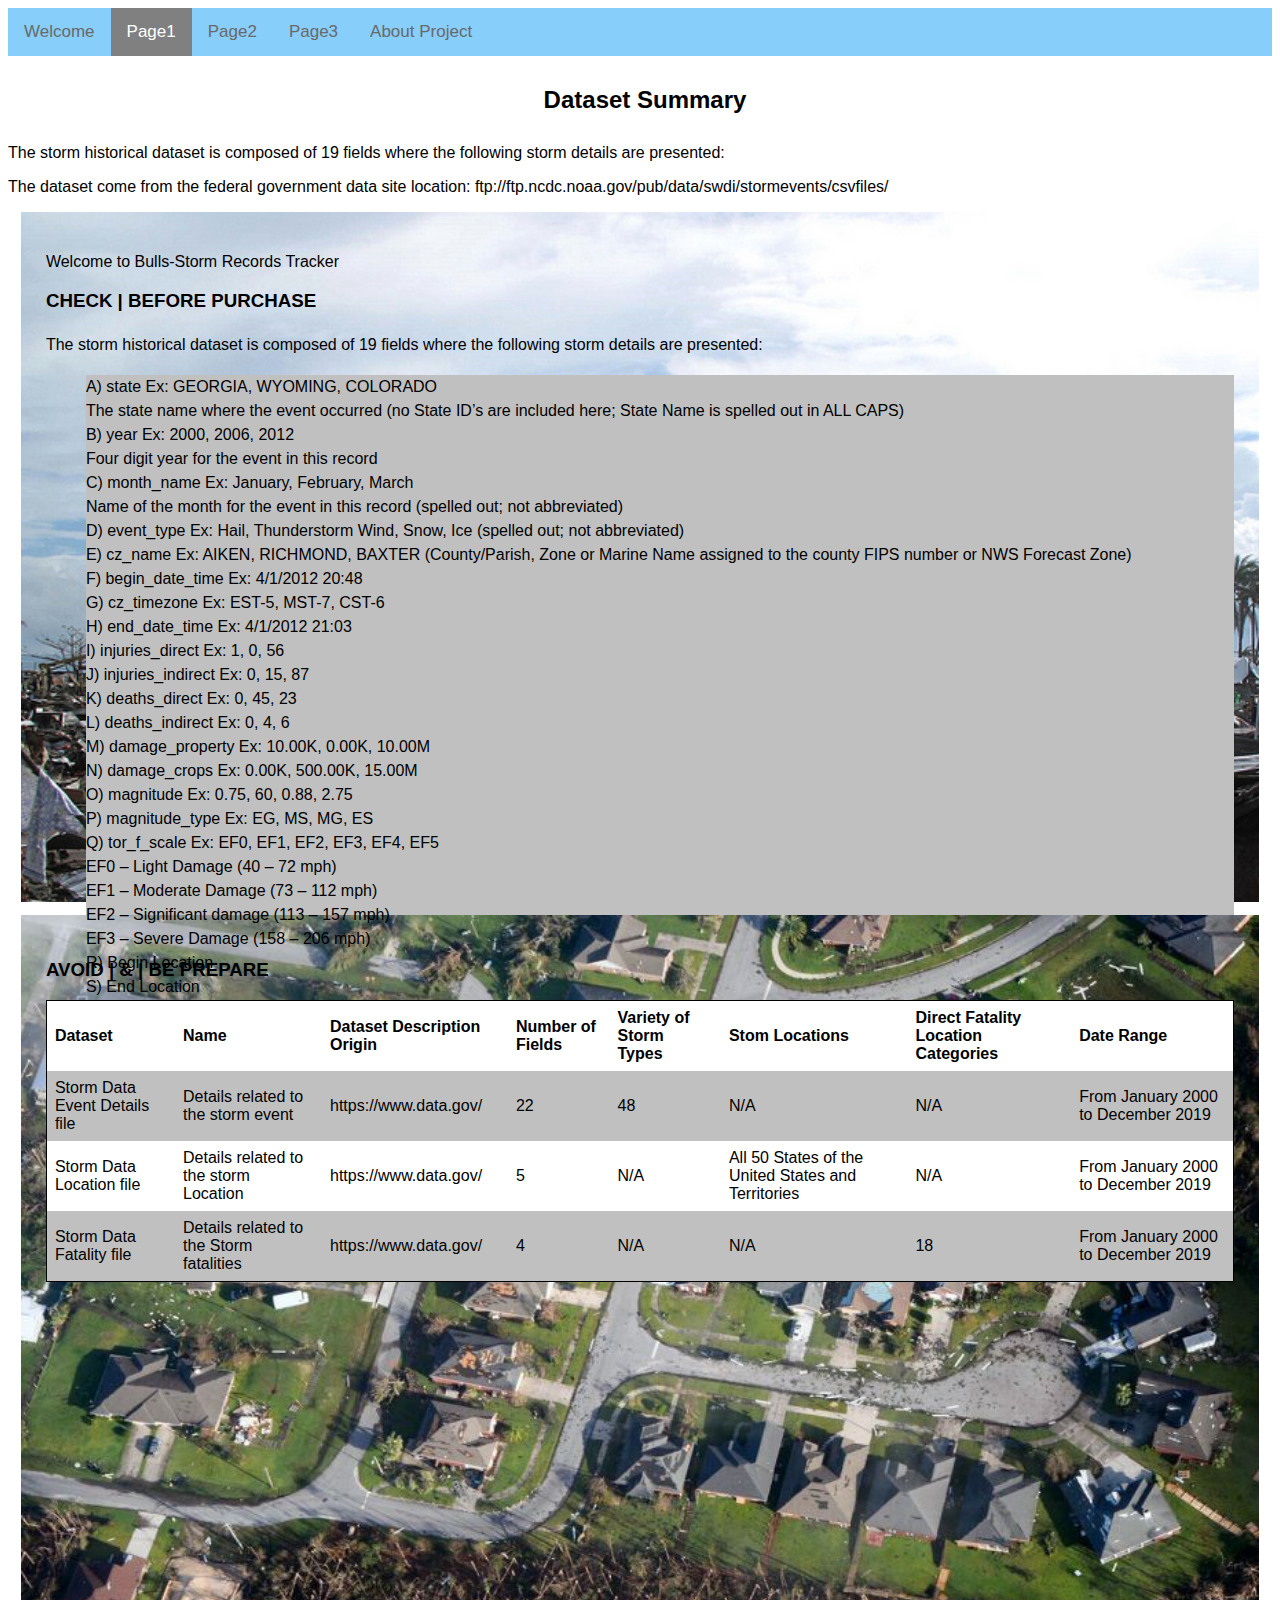
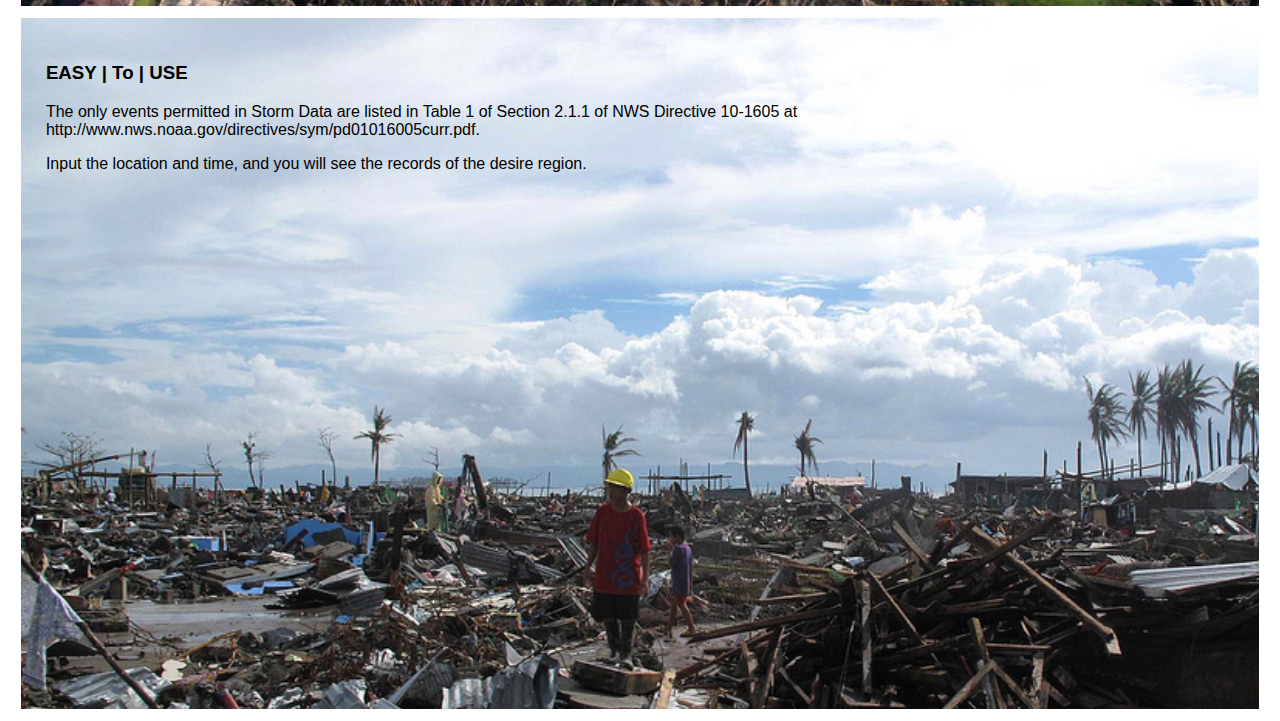
==== commit 0eb4d9c7: "update" ====
--- a/page1.html
+++ b/page1.html
@@ -12,7 +12,7 @@
             border-collapse: collapse;
             border-spacing: 0;
             width: 100%;
-            border: 1px solid #ddd;
+            border: 1px solid black;
         }
 
         th, td {
@@ -21,7 +21,10 @@
         }
 
         tr:nth-child(even) {
-            background-color: grey;
+            background-color: silver;
+        }
+        tr:nth-child(odd) {
+            background-color: white;
         }
         h2{
             color: black;
@@ -29,7 +32,7 @@
             margin-left: 10px;
             text-align:center;
         }
-        li{
+        li {
             line-height: 1.5;
             background-color: silver;
         }
--- a/css/main.css
+++ b/css/main.css
@@ -118,13 +118,13 @@
 /* Add backgrounds to each block of content*/
 .blockone {
     padding: 2%;
-    background-image: url("../img/img6.jpg");
+    background-image: url("../img/img8.jpg");
     background-size: cover;
     background-repeat: no-repeat;
     height: 50vw;
     position: static;
     margin: 0 1% 1% 1%;
-    color: white;
+    color: black;
 }
 
 .blocktwo {
@@ -135,7 +135,7 @@
     height: 50vw;
     position: static;
     margin: 0 1% 1% 1%;
-    color: white;
+    color: black;
 }
 
 .blockthree {
@@ -146,7 +146,7 @@
     height: 50vw;
     position: static;
     margin: 0 1% 1% 1%;
-    color: white;
+    color: black;
 }
 
 .teamInfo {
